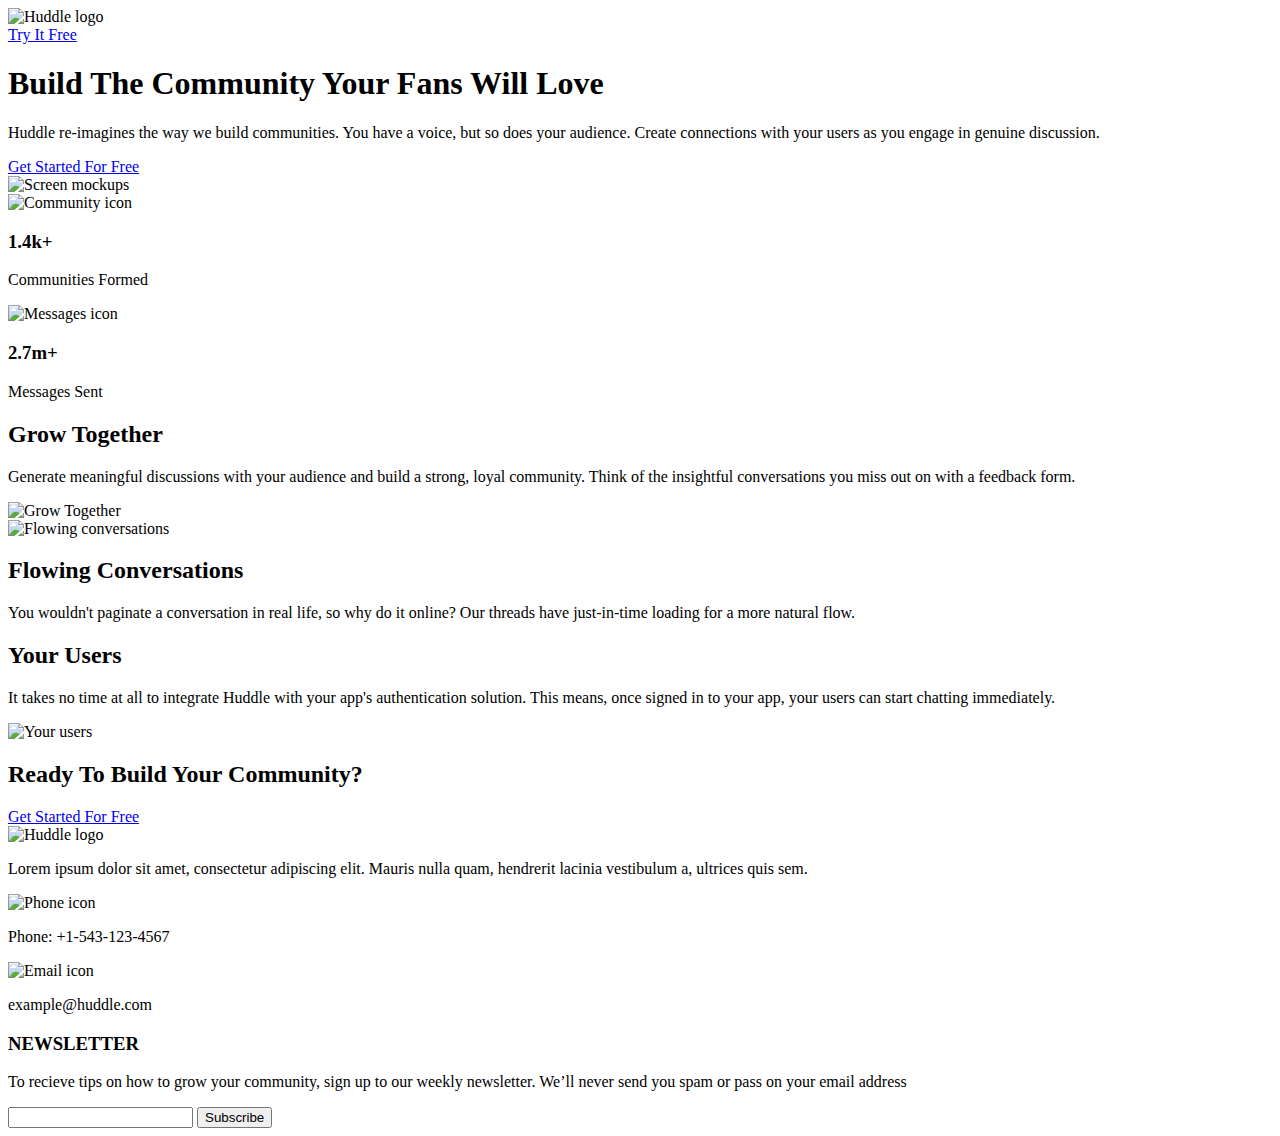
==== index.html @ ea09b9ac "Create index.html" ====
<!DOCTYPE html>
<html lang="en">
<head>
  <meta charset="UTF-8">
  <meta name="viewport" content="width=device-width, initial-scale=1.0">
  <link rel="icon" type="image/png" sizes="32x32" href="./images/favicon-32x32.png">
  <script src="https://kit.fontawesome.com/8d42e389ea.js" crossorigin="anonymous"></script>
  <link rel="stylesheet" href="style.css">
  <title>Frontend Mentor | Huddle landing page with curved sections</title>
</head>

<body>
  <nav>
    <div class="nav-container container">
      <div class="logo">
        <img src="images/logo.svg" alt="Huddle logo">
      </div>

      <div class="nav-cta">
          <a href="#">Try It Free</a>
      </div>
    </div>
  </nav>

  <section class="hero">
    <div class="container">
      <div class="hero__text">
        <h1>Build The Community Your Fans Will Love</h1>
        <p>Huddle re-imagines the way we build communities. You have a voice, but so does
          your audience. Create connections with your users as you engage in genuine discussion.
        </p>
        <div class="main-cta main-cta--hero"><a href="#">Get Started For Free</a></div>
      </div>

      <div class="hero__img">
        <img src="images/screen-mockups.svg" alt="Screen mockups">
      </div>

      <div class="stats flex">
        <div class="stat stat--community">
          <div class="stat__left-align">
            <img src="images/icon-communities.svg" alt="Community icon">
            <h3>1.4k+</h3>
          </div>

          <p>Communities Formed</p>
        </div>

        <div class="stat stat--msg">
          <div class="stat__left-align">
            <img src="images/icon-messages.svg" alt="Messages icon">
            <h3>2.7m+</h3>
          </div>

          <p>Messages Sent</p>
        </div>
      </div>
    </div>
  </section>

  <section class="kp-01">
    <div class="kp-01-container container flex">
      <div class="kp-01__text">
        <h2>Grow Together</h2>
        <p>Generate meaningful discussions with your audience and build a strong, loyal community. Think of the insightful conversations you miss out on with a feedback form.</p>
      </div>

      <div class="kp-01__img">
        <img src="images/illustration-grow-together.svg" alt="Grow Together">
      </div>
    </div>
  </section>

  <section class="kp-02">
    <div class="kp-02-container container flex">
      <div class="kp-02__img">
        <img src="images/illustration-flowing-conversation.svg" alt="Flowing conversations">
      </div>

      <div class="kp-02__text">
        <h2>Flowing Conversations</h2>
        <p>You wouldn't paginate a conversation in real life, so why do it online? Our threads have just-in-time loading for a more natural flow.</p>
      </div>
    </div>
  </section>
  
  <section class="kp-03">
    <div class="kp-03-container container flex">
      <div class="kp-03__text">
        <h2>Your Users</h2>
        <p>It takes no time at all to integrate Huddle with your app's authentication solution. This means, once signed in to your app, your users can start chatting immediately.</p>
      </div>

      <div class="kp-03__img">
        <img src="images/illustration-your-users.svg" alt="Your users">
      </div>
    </div>
  </section>

  <section class="build-community">
    <div class="container">
      <h2>Ready To Build Your Community?</h2>
      <div class="main-cta main-cta--community"><a href="#">Get Started For Free</a></div>
    </div>
  </section>
  
  <footer>
    <div class="footer-container container flex">
      <div class="footer__details">
        <div class="footer__logo">
          <img src="images/logo.svg" alt="Huddle logo">
        </div>

        <p>Lorem ipsum dolor sit amet, consectetur adipiscing elit. Mauris nulla quam, hendrerit lacinia vestibulum a, ultrices quis sem.</p>

        <div class="contact contact--phone">
          <img src="images/icon-phone.svg" alt="Phone icon">
          <p>Phone: +1-543-123-4567</p>
        </div>

        <div class="contact contact--email">
          <img src="images/icon-email.svg" alt="Email icon">
          <p>example@huddle.com</p>
        </div>

        <div class="footer__social-media">
          <a href="#"><i class="fab fa-facebook-square"></i></a>
          <a href="#"><i class="fab fa-instagram"></i></a>
          <a href="#"><i class="fab fa-twitter-square"></i></a>
        </div>
      </div>

      <div class="footer__newsletter">
        <h3>NEWSLETTER</h3>

        <p>To recieve tips on how to grow your community, sign up to our weekly newsletter. We’ll never send you spam or pass on your email address</p>

        <form class="newsletter-form">
          <input required name="email" type="email">
          <button type="submit">Subscribe</button>
        </form>
      </div>
    </div>
  </footer>
</body>
</html>
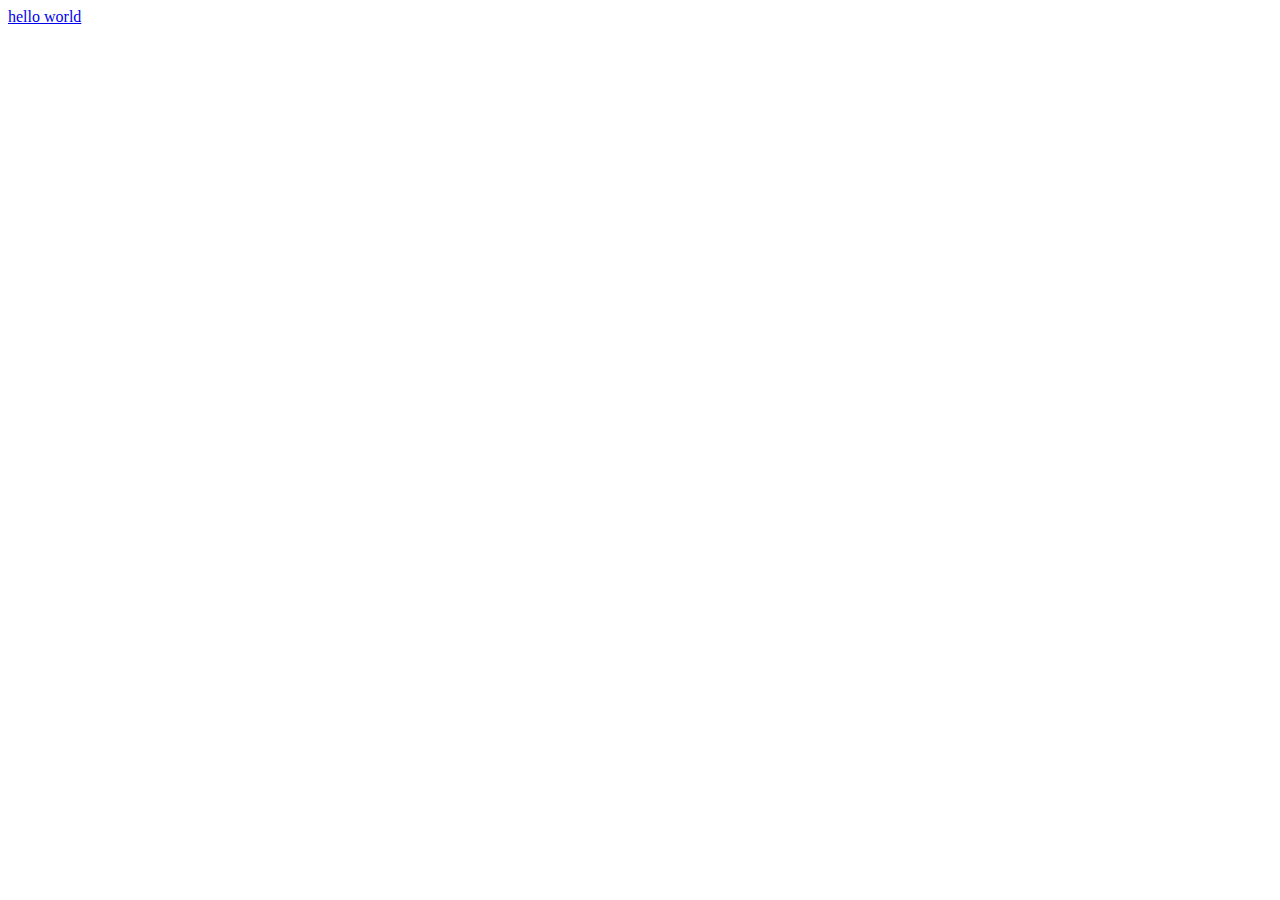
==== commit 2e61d77e: "Commit directory" ====
--- a/index.html
+++ b/index.html
@@ -1,146 +1,12 @@
 <!DOCTYPE html>
 <html lang="en">
 <head>
-  <meta charset="UTF-8">
-  <meta name="viewport" content="width=device-width, initial-scale=1.0">
-  <link rel="icon" type="image/png" sizes="32x32" href="./images/favicon-32x32.png">
-  <script src="https://kit.fontawesome.com/8d42e389ea.js" crossorigin="anonymous"></script>
-  <link rel="stylesheet" href="style.css">
-  <title>Frontend Mentor | Huddle landing page with curved sections</title>
+    <meta charset="UTF-8">
+    <meta http-equiv="X-UA-Compatible" content="IE=edge">
+    <meta name="viewport" content="width=device-width, initial-scale=1.0">
+    <title>Document</title>
 </head>
-
 <body>
-  <nav>
-    <div class="nav-container container">
-      <div class="logo">
-        <img src="images/logo.svg" alt="Huddle logo">
-      </div>
-
-      <div class="nav-cta">
-          <a href="#">Try It Free</a>
-      </div>
-    </div>
-  </nav>
-
-  <section class="hero">
-    <div class="container">
-      <div class="hero__text">
-        <h1>Build The Community Your Fans Will Love</h1>
-        <p>Huddle re-imagines the way we build communities. You have a voice, but so does
-          your audience. Create connections with your users as you engage in genuine discussion.
-        </p>
-        <div class="main-cta main-cta--hero"><a href="#">Get Started For Free</a></div>
-      </div>
-
-      <div class="hero__img">
-        <img src="images/screen-mockups.svg" alt="Screen mockups">
-      </div>
-
-      <div class="stats flex">
-        <div class="stat stat--community">
-          <div class="stat__left-align">
-            <img src="images/icon-communities.svg" alt="Community icon">
-            <h3>1.4k+</h3>
-          </div>
-
-          <p>Communities Formed</p>
-        </div>
-
-        <div class="stat stat--msg">
-          <div class="stat__left-align">
-            <img src="images/icon-messages.svg" alt="Messages icon">
-            <h3>2.7m+</h3>
-          </div>
-
-          <p>Messages Sent</p>
-        </div>
-      </div>
-    </div>
-  </section>
-
-  <section class="kp-01">
-    <div class="kp-01-container container flex">
-      <div class="kp-01__text">
-        <h2>Grow Together</h2>
-        <p>Generate meaningful discussions with your audience and build a strong, loyal community. Think of the insightful conversations you miss out on with a feedback form.</p>
-      </div>
-
-      <div class="kp-01__img">
-        <img src="images/illustration-grow-together.svg" alt="Grow Together">
-      </div>
-    </div>
-  </section>
-
-  <section class="kp-02">
-    <div class="kp-02-container container flex">
-      <div class="kp-02__img">
-        <img src="images/illustration-flowing-conversation.svg" alt="Flowing conversations">
-      </div>
-
-      <div class="kp-02__text">
-        <h2>Flowing Conversations</h2>
-        <p>You wouldn't paginate a conversation in real life, so why do it online? Our threads have just-in-time loading for a more natural flow.</p>
-      </div>
-    </div>
-  </section>
-  
-  <section class="kp-03">
-    <div class="kp-03-container container flex">
-      <div class="kp-03__text">
-        <h2>Your Users</h2>
-        <p>It takes no time at all to integrate Huddle with your app's authentication solution. This means, once signed in to your app, your users can start chatting immediately.</p>
-      </div>
-
-      <div class="kp-03__img">
-        <img src="images/illustration-your-users.svg" alt="Your users">
-      </div>
-    </div>
-  </section>
-
-  <section class="build-community">
-    <div class="container">
-      <h2>Ready To Build Your Community?</h2>
-      <div class="main-cta main-cta--community"><a href="#">Get Started For Free</a></div>
-    </div>
-  </section>
-  
-  <footer>
-    <div class="footer-container container flex">
-      <div class="footer__details">
-        <div class="footer__logo">
-          <img src="images/logo.svg" alt="Huddle logo">
-        </div>
-
-        <p>Lorem ipsum dolor sit amet, consectetur adipiscing elit. Mauris nulla quam, hendrerit lacinia vestibulum a, ultrices quis sem.</p>
-
-        <div class="contact contact--phone">
-          <img src="images/icon-phone.svg" alt="Phone icon">
-          <p>Phone: +1-543-123-4567</p>
-        </div>
-
-        <div class="contact contact--email">
-          <img src="images/icon-email.svg" alt="Email icon">
-          <p>example@huddle.com</p>
-        </div>
-
-        <div class="footer__social-media">
-          <a href="#"><i class="fab fa-facebook-square"></i></a>
-          <a href="#"><i class="fab fa-instagram"></i></a>
-          <a href="#"><i class="fab fa-twitter-square"></i></a>
-        </div>
-      </div>
-
-      <div class="footer__newsletter">
-        <h3>NEWSLETTER</h3>
-
-        <p>To recieve tips on how to grow your community, sign up to our weekly newsletter. We’ll never send you spam or pass on your email address</p>
-
-        <form class="newsletter-form">
-          <input required name="email" type="email">
-          <button type="submit">Subscribe</button>
-        </form>
-      </div>
-    </div>
-  </footer>
+    <a href="/3-column-preview-card-component-main/index.html">hello world</a>
 </body>
-</html>
+</html>